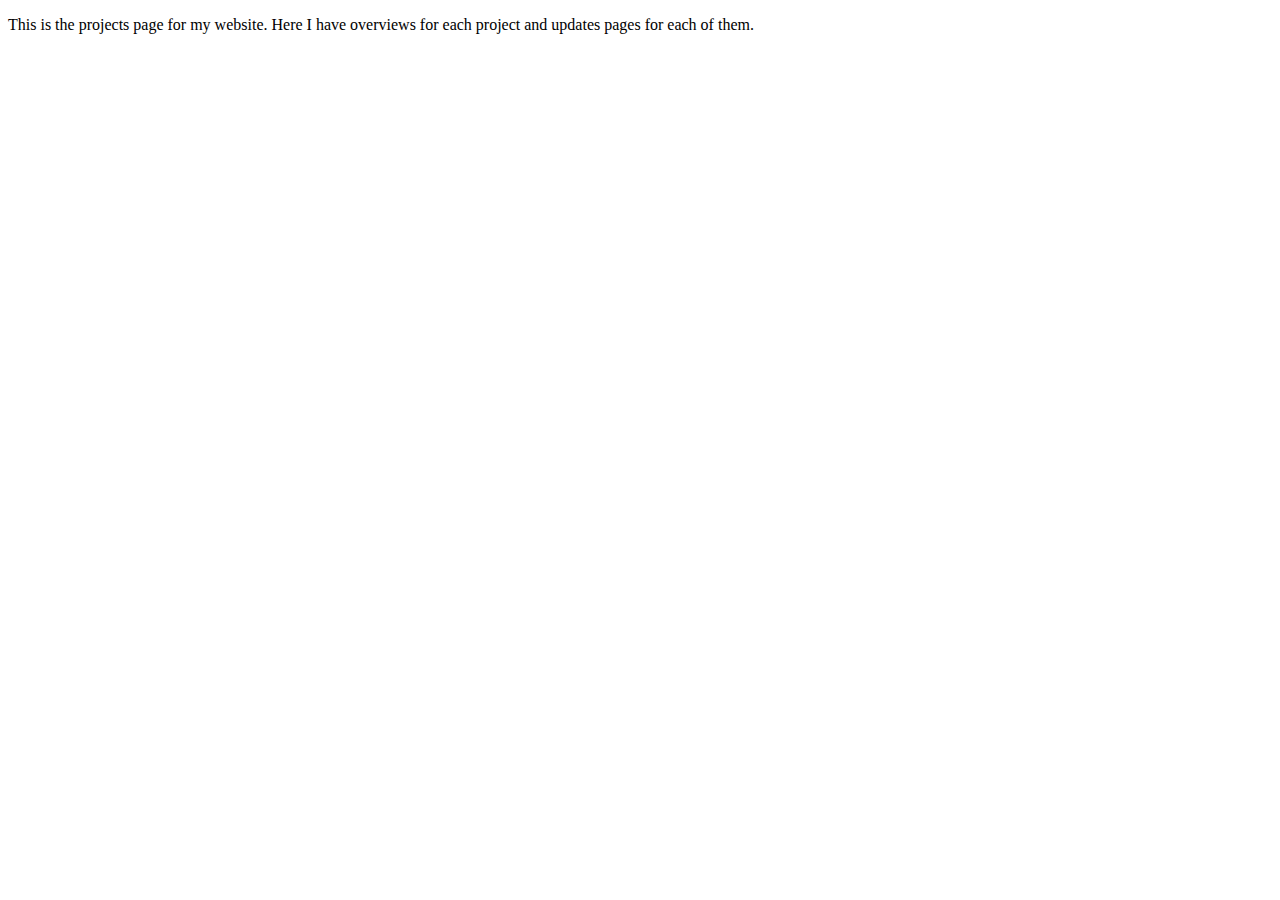
==== projects.html @ 6bcaa5ea "Added projects page" ====
<!DOCTYPE html>
<html lang="en">
<head>
    <meta charset="UTF-8">
    <meta http-equiv="X-UA-Compatible" content="IE=edge">
    <meta name="viewport" content="width=device-width, initial-scale=1.0">
    <title>Document</title>
</head>

<body>
    <p class="body-text">
        This is the projects page for my website. Here I have overviews for each project and updates pages for each of them.
    </p>
</body>
</html>
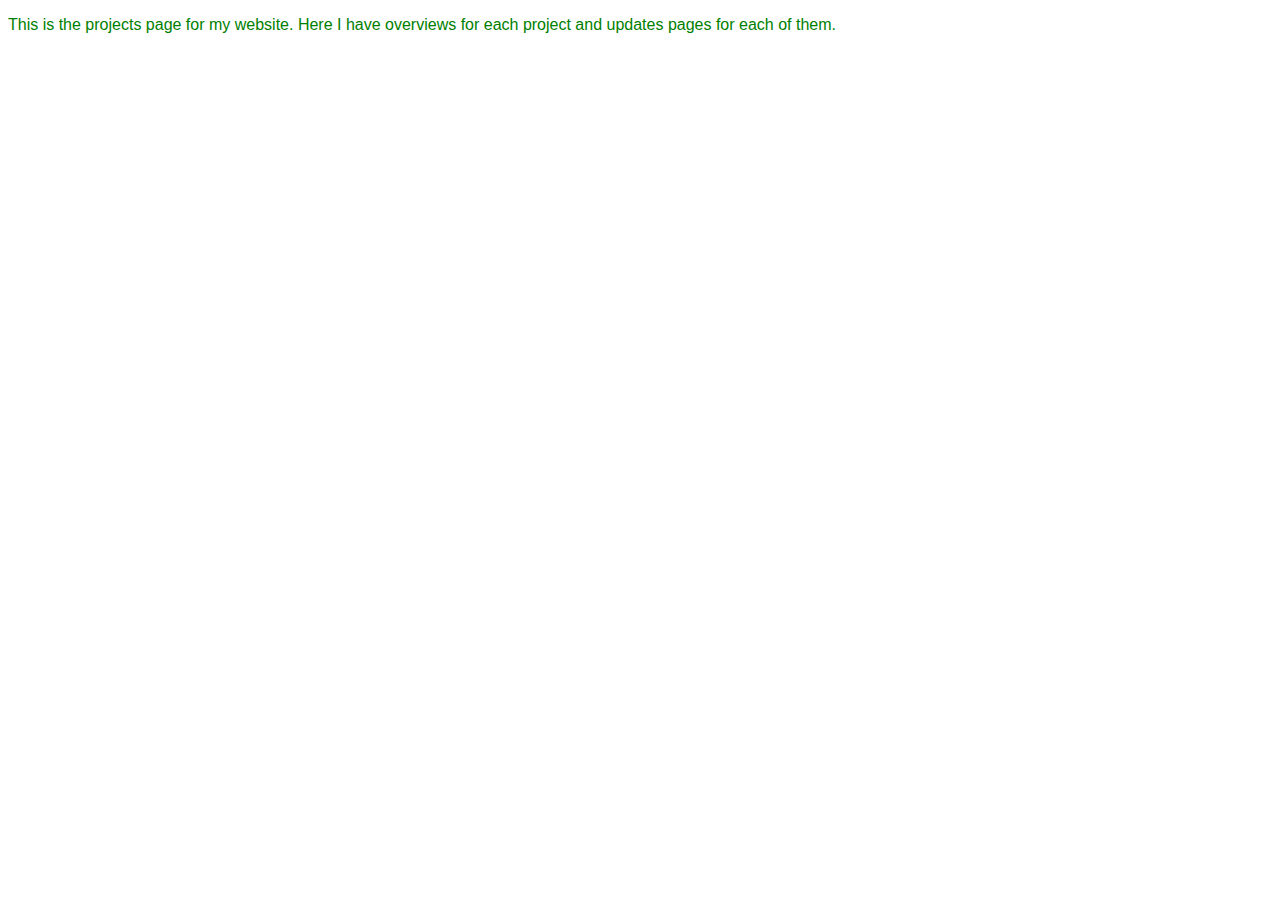
==== commit 19038306: "Learning CSS layouts" ====
--- a/projects.html
+++ b/projects.html
@@ -5,6 +5,7 @@
     <meta http-equiv="X-UA-Compatible" content="IE=edge">
     <meta name="viewport" content="width=device-width, initial-scale=1.0">
     <title>Document</title>
+    <link rel="stylesheet" href="style.css">
 </head>
 
 <body>
--- a/style.css
+++ b/style.css
@@ -0,0 +1,20 @@
+body {
+    font-family: Verdana, Geneva, Tahoma, sans-serif;
+}
+
+header {
+    background-color: darkgreen;
+}
+
+.body-text {
+    color: green;
+}
+
+.nav-items {
+    text-align: right;
+}
+
+.logo {
+    size: 50px;
+    font-weight: bold;
+}